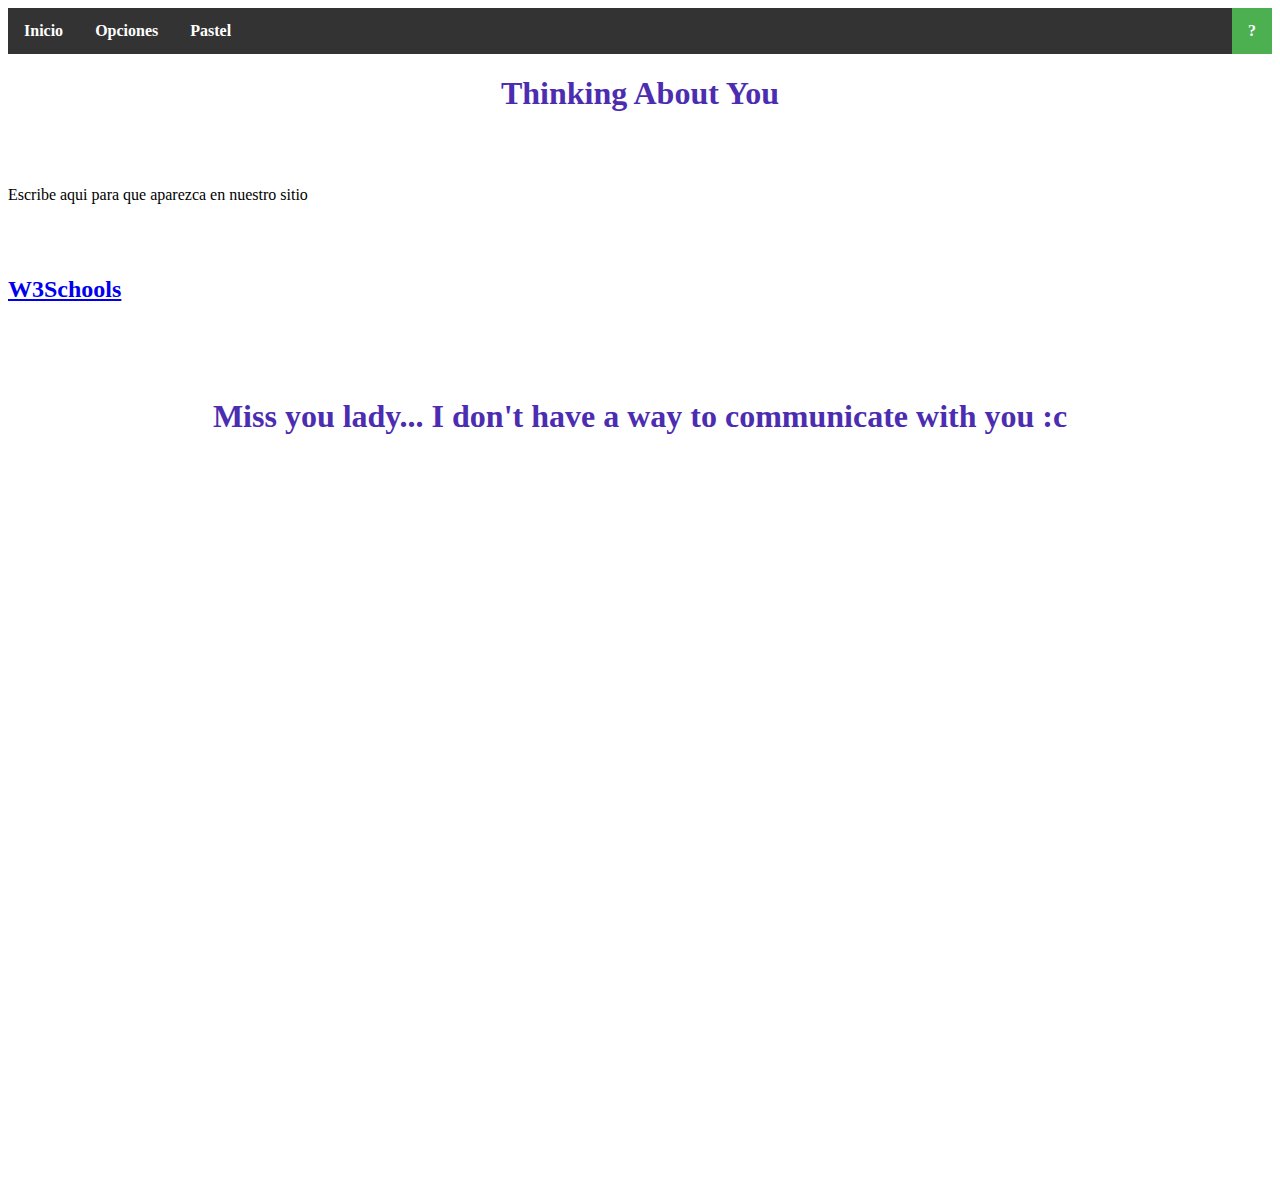
==== src/index.html @ dbc9e1ff "Actualizar README, ordenar y distribuir en nuevas carpetas src y assets" ====
<!--hola Karolay--->
<!--Que tal?--><!--Todo bien-->
<!DOCTYPE HTML> <!-- Aqui declaramos que es html, es un estandar -->
<html> 
  <head> <!-- Aqui va informacion importante del sitio, nombre, propietario y cosillas
 varias que son importantes para la pagina -->
    <title></title>
    <meta charset="UTF-8">
    <meta name="description" content="Aprendiendo con Karo">
    <meta name="author" content="Karolay S., Johan V.">
    <meta name="viewport" content="width=device-width, initial-scale=1.0">
    <!-- Este meta tag es muy importante, adapta el sitio al tamano de la pantalla --><!--ahh entiendo 
  yeaah ves, participas tambien, muchas gracias en serio no hago nada porque aún no se cómo funciona JAJAJ
  Jajaja te entiendo, pero basicamente todo son palabras, ahorita ves como queda
   Aca voy a hacer algo loco, es una mala practica de programacion pero es para que quede mas
   bonito, colocare la hoja de estilos, CSS que es otro lenguaje, adentro de html, mira-->
    
    <link rel="stylesheet" href="styles.css"> <!-- Enlazo el html con el archivo externo de CSS -->
    
	</head>
  <header> 
    <div id="0">
      <ul>
  <li><a href="default.asp">Inicio</a></li>
  <li><a href="news.asp">Opciones</a></li>
  <li><a href="contact.asp">Pastel</a></li>
  <li style="float:right"><a class="active" href="#about">?</a></li>
</ul></div></header>
  <body>
    <h1>Thinking About You</h1> <!--h1 etiqueta de titulo, hay mas como h2 h3 h4-->
    <br><br> <!-- br es como para saltar a la linea de abajo  -->
    <p> Escribe aqui para que aparezca en nuestro sitio </p> <!-- p = etiqueta de parrafo-->
    <br><br>
    <a href="https://www.w3schools.com/"><h2>W3Schools</h2></a><br><br>
    <br>
	  <h1>Miss you lady... I don't have a way to communicate with you :c</h1>  
    <br>
    <div class="iframe-container">
	<iframe width="auto" height="315" src="https://www.youtube.com/watch?v=mJfFvO4_xnY&list=PL37XYdMyQ2qbv7L95696WCqEXamty3s1K&index=151&t=0s" frameborder="0" allow="accelerometer; autoplay; encrypted-media; gyroscope; picture-in-picture" allowfullscreen></iframe>
    </div>
	  
 </body>
</html>
---- src/styles.css ----
body {
  background-image: url("bg.jpg");
}
h1{
  text-align:center;
  color:#4c2db1;
  font-family:Verdana;
}
   
.iframe-container{
    position: relative;
    width:100%;
    padding-bottom:56.25%;
    height:0;
}
.iframe-container iframe{
    position:absolute;
    top:0;
    left:0;
    width:100%;
    height:100%;
}

.centrado {
  display: flex;
  justify-content: center;
  align-items: center;
}


ul {
  list-style-type: none;
  margin: 0;
  padding: 0;
  overflow: hidden;
  background-color: #333;
  font-family: ;
  font-weight: bold;
  color:#d80d56;
}

li {
  float: left;
}

li a {
  display: block;
  color: white;
  text-align: center;
  padding: 14px 16px;
  text-decoration: none;
}

li a:hover:not(.active) {
  background-color: #111;
}

.active {
  background-color: #4CAF50;
}
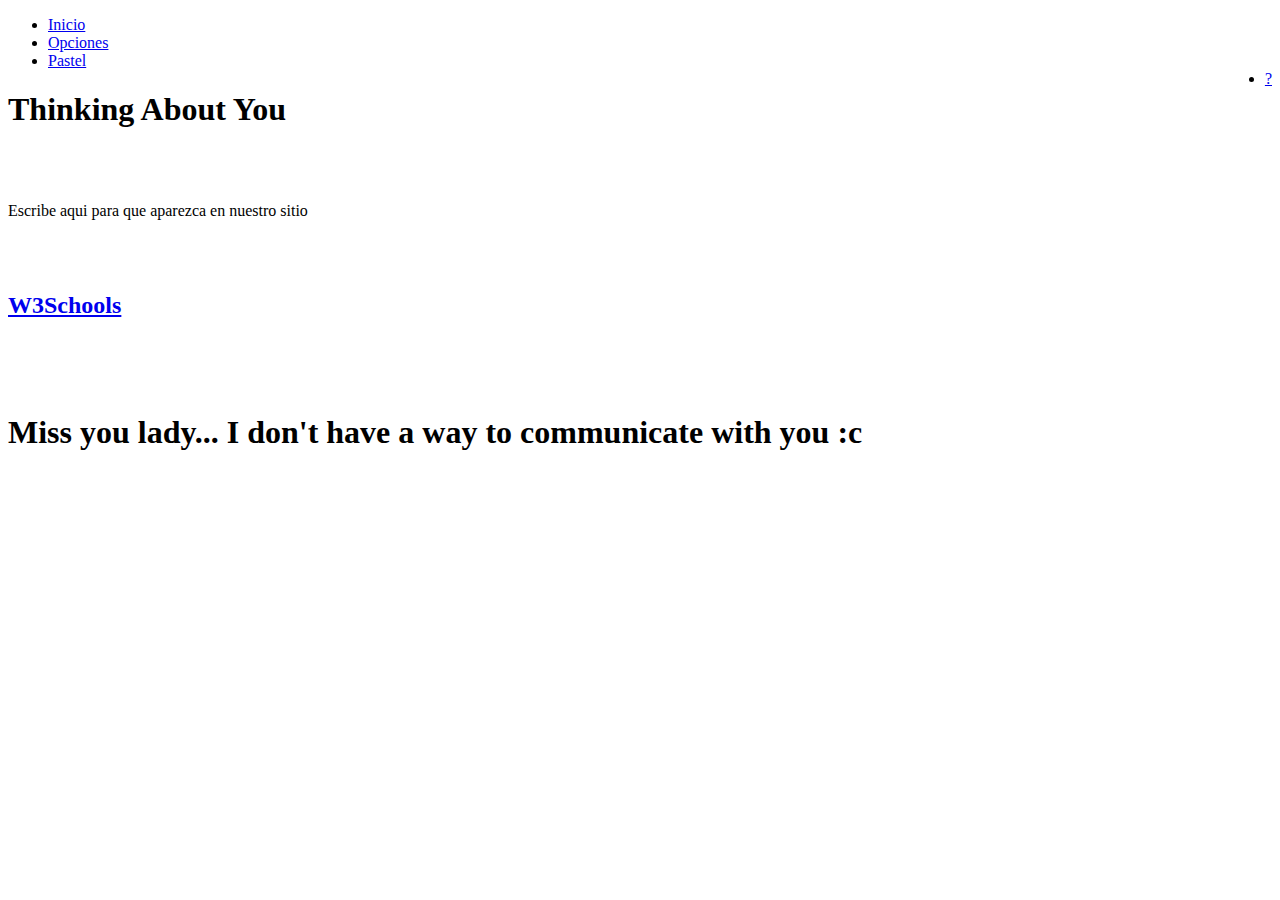
==== commit 449ec1c6: "Actualizar index.html y styles.css" ====
--- a/src/index.html
+++ b/src/index.html
@@ -1,5 +1,3 @@
-<!--hola Karolay--->
-<!--Que tal?--><!--Todo bien-->
 <!DOCTYPE HTML> <!-- Aqui declaramos que es html, es un estandar -->
 <html> 
   <head> <!-- Aqui va informacion importante del sitio, nombre, propietario y cosillas
@@ -15,7 +13,7 @@
    Aca voy a hacer algo loco, es una mala practica de programacion pero es para que quede mas
    bonito, colocare la hoja de estilos, CSS que es otro lenguaje, adentro de html, mira-->
     
-    <link rel="stylesheet" href="styles.css"> <!-- Enlazo el html con el archivo externo de CSS -->
+    <link rel="stylesheet" href="./src/styles.css"> <!-- Enlazo el html con el archivo externo de CSS -->
     
 	</head>
   <header> 
